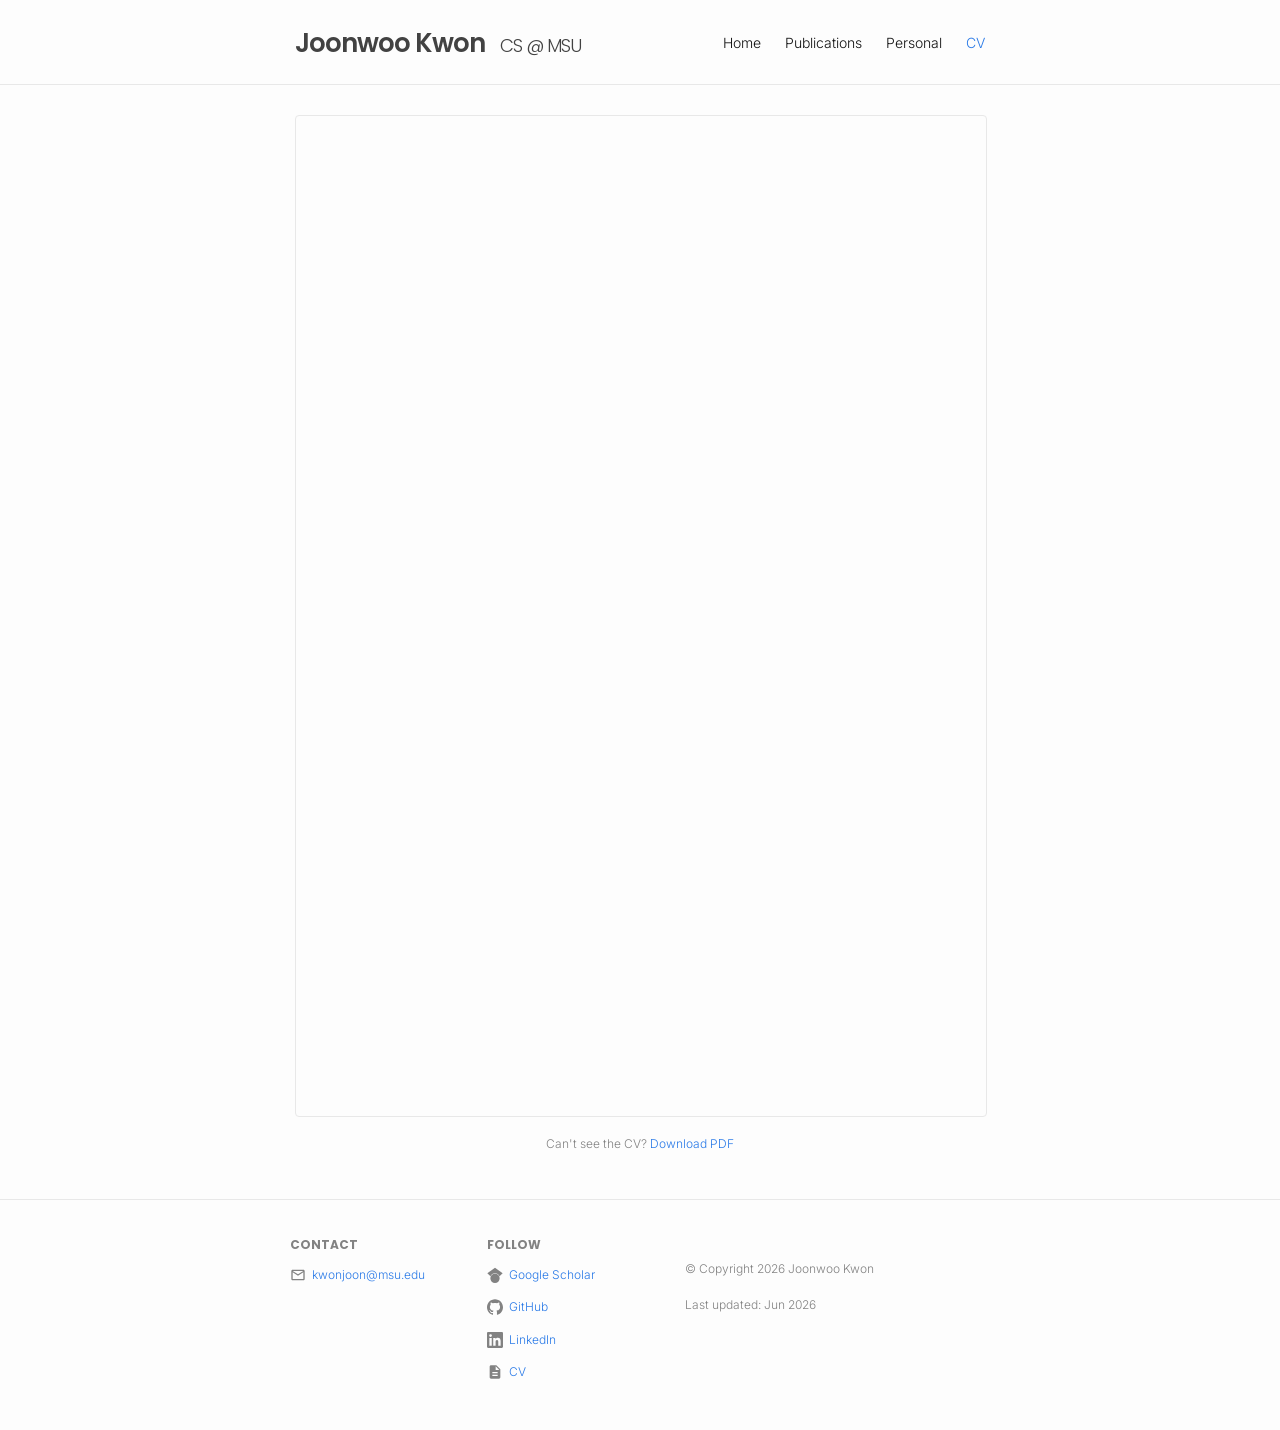
==== cv.html @ ac413c58 "Compact mobile footer layout with inline social links" ====
<!DOCTYPE html>
<html>
<head>
  <meta charset="utf-8"/>
  <meta name="viewport" content="width=device-width initial-scale=1" />
  <meta http-equiv="X-UA-Compatible" content="IE=edge"/>

  <title>CV · Joonwoo Kwon</title>
  <meta name="description" content="CV — Joonwoo Kwon"/>

  <link rel="shortcut icon" href="image/icon.png" type="image/x-icon"/>

  <link rel="stylesheet" type="text/css" href="https://fonts.googleapis.com/css?family=DM+Sans">
  <link rel="stylesheet" type="text/css" href="https://fonts.googleapis.com/css?family=Poppins">
  <link rel="stylesheet" type="text/css" href="https://fonts.googleapis.com/css?family=Inter">

  <style>
    body, h1, h2, h3, h4, h5, h6, p, blockquote, pre, hr, dl, dd, ol, ul, figure {
      margin: 0;
      padding: 0;
      -webkit-font-smoothing: antialiased;
    }
    body {
      font-family: Inter, "Source Sans Pro", Arial, sans-serif;
      font-size: 14px;
      line-height: 1.7;
      font-weight: 300;
      color: #111;
      background-color: #fdfdfd;
      -webkit-text-size-adjust: 100%;
    }
    h1, h2, h3, h4, h5, h6, p, blockquote, pre, ul, ol, dl, figure { margin-bottom: 15px; }
    h1, h2, h3, h4, h5, h6 { font-weight: 700; font-family: Poppins, "DM Sans", Arial, sans-serif; }
    h4 { font-size: 12px; }
    a { color: #2a7ae7; text-decoration: none; }
    a:hover { color: #111; text-decoration: none; }

    .wrapper {
      max-width: calc(750px - 30px * 2);
      margin: 0 auto;
      padding-right: 30px;
      padding-left: 30px;
      position: relative;
    }
    .wrapper:after { content: ""; display: table; clear: both; }
    @media screen and (max-width: 800px) {
      .wrapper { max-width: calc(800px - 30px); padding-right: 15px; padding-left: 15px; }
    }

    .site-header {
      border-bottom: 1px solid #e8e8e8;
      min-height: 56px;
      padding-top: 10px;
      padding-bottom: 10px;
      position: relative;
    }
    @media screen and (max-width: 500px) {
      .site-header { padding-top: 0; padding-bottom: 0; }
    }
    .site-title {
      font-size: 26px;
      line-height: 56px;
      letter-spacing: -1px;
      float: left;
      font-weight: 700;
      font-family: Poppins, "DM Sans", Arial, sans-serif;
      color: rgb(66.25, 66.25, 66.25);
    }
    .site-nav { z-index: 10; float: right; line-height: 56px; }
    .site-nav .page-link { color: #111; line-height: 1.7; }
    .site-nav .page-link:hover { text-decoration: wavy underline orange; }
    .site-nav .page-link:not(:first-child) { margin-left: 20px; }
    .site-nav .page-link.active { color: #2a7ae7; }
    @media screen and (max-width: 500px) {
      .site-nav {
        position: absolute;
        top: 12px;
        right: 24px;
        border: 1px solid #e8e8e8;
        border-radius: 5px;
        text-align: right;
      }
      .site-nav .page-link { font-size: 16px; display: block; padding: 6px 16px; }
    }

    .page-content { padding: 30px 0; }

    .site-footer { border-top: 1px solid #e8e8e8; padding: 30px 0; }
    .footer-col-wrapper { font-size: 15px; color: #828282; margin-left: -15px; }
    .footer-col-wrapper:after { content: ""; display: table; clear: both; }
    .footer-col { float: left; margin-bottom: 10px; padding-left: 10px; font-size: 12px; }
    .footer-col-1 { width: calc(28% - 10px); }
    .footer-col-2 { width: calc(28% - 10px); }
    .footer-col-3 { width: calc(44% - 10px); }
    .footer-col h4 { margin: 0; line-height: 30px; font-family: Poppins, "DM Sans", Arial, sans-serif; font-size: 12px; }
    .footer-col .social-links { display: flex; flex-wrap: wrap; }
    .footer-col .social-links .social-link {
      display: flex; width: 100%; align-items: center;
      line-height: 16px; margin-top: 6.5px; margin-bottom: 10px;
    }
    .footer-col .social-links .social-link svg {
      width: 16px; height: 16px; flex-shrink: 0; fill: #828282;
    }
    .footer-col .social-links .social-link a { margin-left: 6px; word-break: break-all; }
    .powered-by { font-size: 12px !important; color: #828282; display: flex; align-items: flex-start; gap: 14px; }
    .powered-by .powered-by-text { flex: 1; }
    .powered-by .powered-by-text h4 { visibility: hidden; }
    .powered-by p { line-height: 1.5; margin-bottom: 0; }
    .powered-by .footer-mark {
      width: 90px; height: auto; display: block;
      flex-shrink: 0; margin-top: 22px;
    }
    @media screen and (max-width: 600px) {
      .site-header { padding: 14px 0 12px; min-height: 0; }
      .site-header .wrapper { padding-top: 0 !important; }
      .site-title { float: none; display: block; line-height: 1.3; font-size: 22px; text-align: center; margin-bottom: 8px; }
      .site-title > div b:last-child { margin-left: 6px; font-size: 60%; }
      .site-nav { float: none; line-height: 1.4; text-align: center; }
      .site-nav .menu { display: flex; justify-content: center; gap: 18px; flex-wrap: wrap; position: static; border: none; }
      .site-nav .page-link:not(:first-child) { margin-left: 0; }
      .site-nav .page-link { font-size: 14px; padding: 0; display: inline; }

      /* Ultra-compact mobile footer */
      .site-footer { padding: 10px 0 8px !important; }
      .footer-col-wrapper {
        display: flex !important; flex-wrap: wrap !important; justify-content: center !important;
        margin-left: 0 !important; gap: 6px 14px !important; font-size: 12px !important;
      }
      .footer-col { float: none !important; width: auto !important; padding-left: 0 !important; margin: 0 !important; }
      .footer-col h4 { display: none !important; }
      .footer-col .social-links {
        display: flex !important; flex-wrap: wrap !important; justify-content: center !important; gap: 4px 14px !important;
      }
      .footer-col .social-links .social-link {
        width: auto !important; margin: 0 !important; line-height: 1.4 !important; align-items: center !important;
      }
      .footer-col .social-links .social-link svg { width: 13px !important; height: 13px !important; }
      .footer-col .social-links .social-link a { margin-left: 4px !important; font-size: 12px !important; }
      .footer-col.powered-by {
        flex-basis: 100% !important;
        display: flex !important;
        gap: 8px !important; margin-top: 6px !important; padding-top: 6px !important;
        border-top: 1px solid #e8e8e8 !important;
        align-items: center !important; justify-content: center !important; text-align: center !important;
      }
      .powered-by .powered-by-text { flex: 0 0 auto !important; }
      .powered-by .powered-by-text h4 { display: none !important; }
      .powered-by .footer-mark { width: 28px !important; margin-top: 0 !important; }
      .powered-by p { line-height: 1.3 !important; font-size: 11px !important; margin: 0 !important; }
      .powered-by p br + br { display: none !important; }
    }
  </style>
</head>

<body>
  <header class="site-header">
    <div class="wrapper" style="padding-top:5px">
      <a class="site-title" href="index.html">
        <div><b style="font-weight:600">Joonwoo Kwon</b> <b style="font-size: 70%;font-weight: 300;margin-left:10px"> CS @ MSU</b></div>
      </a>
      <nav class="site-nav">
        <div class="menu">
          <a class="page-link" href="index.html">Home</a>
          <a class="page-link" href="publications.html">Publications</a>
          <a class="page-link" href="personal.html">Personal</a>
          <a class="page-link active" href="cv.html">CV</a>
        </div>
      </nav>
    </div>
  </header>

  <div class="page-content">
    <div class="wrapper">
      <iframe src="files/CV_Joonwoo_Kwon.pdf" width="100%" height="1000" style="border:1px solid #e8e8e8; border-radius:4px;"></iframe>
      <p style="margin-top:10px; font-size:12px; color:#828282; text-align:center;">
        Can't see the CV? <a href="files/CV_Joonwoo_Kwon.pdf" download>Download PDF</a>
      </p>
    </div>
  </div>

  <footer class="site-footer">
    <div class="wrapper">
      <div class="footer-col-wrapper">
        <div class="footer-col footer-col-1">
          <h4>CONTACT</h4>
          <div class="social-links">
            <div class="social-link">
              <svg viewBox="0 0 24 24" xmlns="http://www.w3.org/2000/svg"><path d="M22 6c0-1.1-.9-2-2-2H4c-1.1 0-2 .9-2 2v12c0 1.1.9 2 2 2h16c1.1 0 2-.9 2-2V6zm-2 0l-8 5-8-5h16zm0 12H4V8l8 5 8-5v10z"/></svg>
              <a href="mailto:kwonjoon@msu.edu">kwonjoon@msu.edu</a>
            </div>
          </div>
        </div>

        <div class="footer-col footer-col-2">
          <h4>FOLLOW</h4>
          <div class="social-links">
            <div class="social-link">
              <svg viewBox="0 0 24 24" xmlns="http://www.w3.org/2000/svg"><path d="M5.242 13.769L.5 9.5 12 1l11.5 8.5-4.742 4.269C17.548 11.249 14.978 9.5 12 9.5c-2.977 0-5.548 1.748-6.758 4.269zM12 10a7 7 0 100 14 7 7 0 000-14z"/></svg>
              <a href="https://scholar.google.com/citations?user=pdnfn3YAAAAJ&hl=en">Google Scholar</a>
            </div>
            <div class="social-link">
              <svg viewBox="0 0 24 24" xmlns="http://www.w3.org/2000/svg"><path d="M12 .297c-6.63 0-12 5.373-12 12 0 5.303 3.438 9.8 8.205 11.385.6.113.82-.258.82-.577 0-.285-.01-1.04-.015-2.04-3.338.724-4.042-1.61-4.042-1.61C4.422 18.07 3.633 17.7 3.633 17.7c-1.087-.744.084-.729.084-.729 1.205.084 1.838 1.236 1.838 1.236 1.07 1.835 2.809 1.305 3.495.998.108-.776.417-1.305.76-1.605-2.665-.3-5.466-1.332-5.466-5.93 0-1.31.465-2.38 1.235-3.22-.135-.303-.54-1.523.105-3.176 0 0 1.005-.322 3.3 1.23.96-.267 1.98-.4 3-.405 1.02.005 2.04.138 3 .405 2.28-1.552 3.285-1.23 3.285-1.23.645 1.653.24 2.873.12 3.176.765.84 1.23 1.91 1.23 3.22 0 4.61-2.805 5.625-5.475 5.92.42.36.81 1.096.81 2.22 0 1.606-.015 2.896-.015 3.286 0 .315.21.69.825.57C20.565 22.092 24 17.592 24 12.297c0-6.627-5.373-12-12-12"/></svg>
              <a href="https://github.com/ioahKwon">GitHub</a>
            </div>
            <div class="social-link">
              <svg viewBox="0 0 24 24" xmlns="http://www.w3.org/2000/svg"><path d="M20.447 20.452h-3.554v-5.569c0-1.328-.027-3.037-1.852-3.037-1.853 0-2.136 1.445-2.136 2.939v5.667H9.351V9h3.414v1.561h.046c.477-.9 1.637-1.85 3.37-1.85 3.601 0 4.267 2.37 4.267 5.455v6.286zM5.337 7.433a2.062 2.062 0 01-2.063-2.065 2.063 2.063 0 112.063 2.065zm1.782 13.019H3.555V9h3.564v11.452zM22.225 0H1.771C.792 0 0 .774 0 1.729v20.542C0 23.227.792 24 1.771 24h20.451C23.2 24 24 23.227 24 22.271V1.729C24 .774 23.2 0 22.222 0h.003z"/></svg>
              <a href="https://www.linkedin.com/in/joonwookwon/">LinkedIn</a>
            </div>
            <div class="social-link">
              <svg viewBox="0 0 24 24" xmlns="http://www.w3.org/2000/svg"><path d="M14 2H6c-1.1 0-1.99.9-1.99 2L4 20c0 1.1.89 2 1.99 2H18c1.1 0 2-.9 2-2V8l-6-6zm2 16H8v-2h8v2zm0-4H8v-2h8v2zm-3-5V3.5L18.5 9H13z"/></svg>
              <a href="files/CV_Joonwoo_Kwon.pdf">CV</a>
            </div>
          </div>
        </div>

        <div class="footer-col footer-col-3 powered-by">
          <div class="powered-by-text">
            <h4>&nbsp;</h4>
            <p>
              &copy; Copyright 2026 Joonwoo Kwon <br/>
              <br/>
              Last updated: Jun 2026
            </p>
          </div>
          <img class="footer-mark" src="image/fox-unscreen.gif" alt="">
        </div>
      </div>
    </div>
  </footer>

</body>
</html>
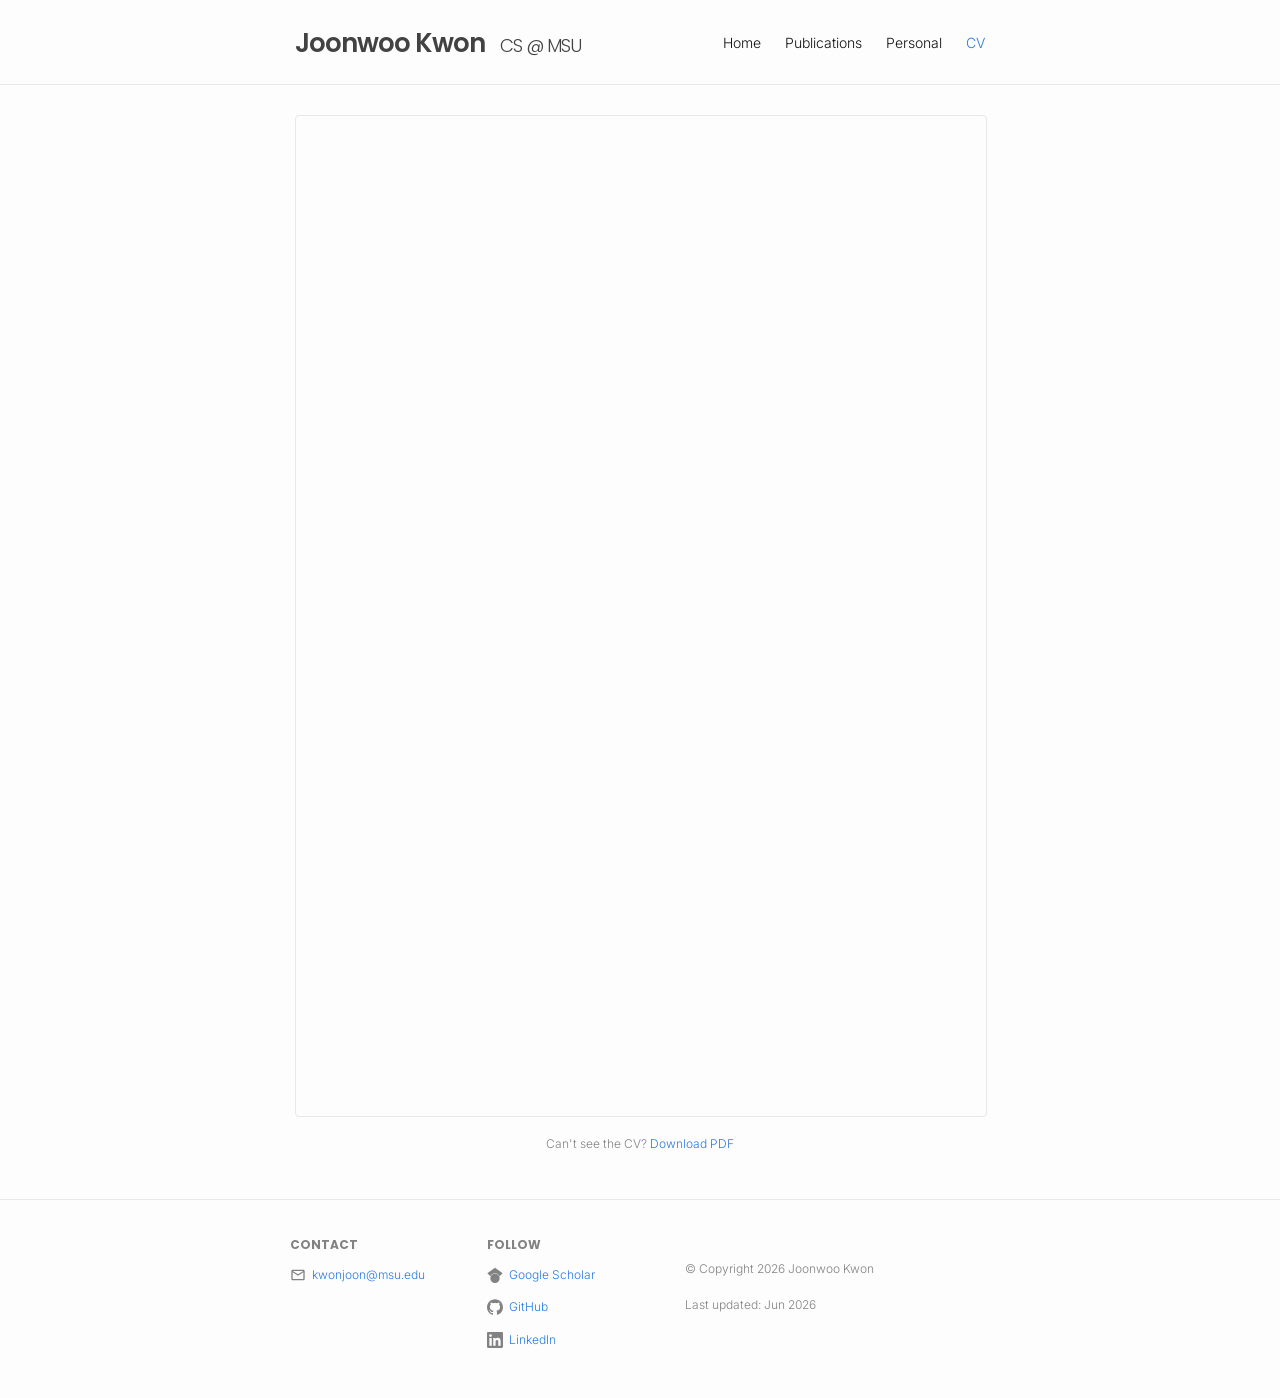
==== commit ee53b839: "Remove CV from footer FOLLOW (already in top nav)" ====
--- a/cv.html
+++ b/cv.html
@@ -206,10 +206,6 @@
               <svg viewBox="0 0 24 24" xmlns="http://www.w3.org/2000/svg"><path d="M20.447 20.452h-3.554v-5.569c0-1.328-.027-3.037-1.852-3.037-1.853 0-2.136 1.445-2.136 2.939v5.667H9.351V9h3.414v1.561h.046c.477-.9 1.637-1.85 3.37-1.85 3.601 0 4.267 2.37 4.267 5.455v6.286zM5.337 7.433a2.062 2.062 0 01-2.063-2.065 2.063 2.063 0 112.063 2.065zm1.782 13.019H3.555V9h3.564v11.452zM22.225 0H1.771C.792 0 0 .774 0 1.729v20.542C0 23.227.792 24 1.771 24h20.451C23.2 24 24 23.227 24 22.271V1.729C24 .774 23.2 0 22.222 0h.003z"/></svg>
               <a href="https://www.linkedin.com/in/joonwookwon/">LinkedIn</a>
             </div>
-            <div class="social-link">
-              <svg viewBox="0 0 24 24" xmlns="http://www.w3.org/2000/svg"><path d="M14 2H6c-1.1 0-1.99.9-1.99 2L4 20c0 1.1.89 2 1.99 2H18c1.1 0 2-.9 2-2V8l-6-6zm2 16H8v-2h8v2zm0-4H8v-2h8v2zm-3-5V3.5L18.5 9H13z"/></svg>
-              <a href="files/CV_Joonwoo_Kwon.pdf">CV</a>
-            </div>
           </div>
         </div>
 
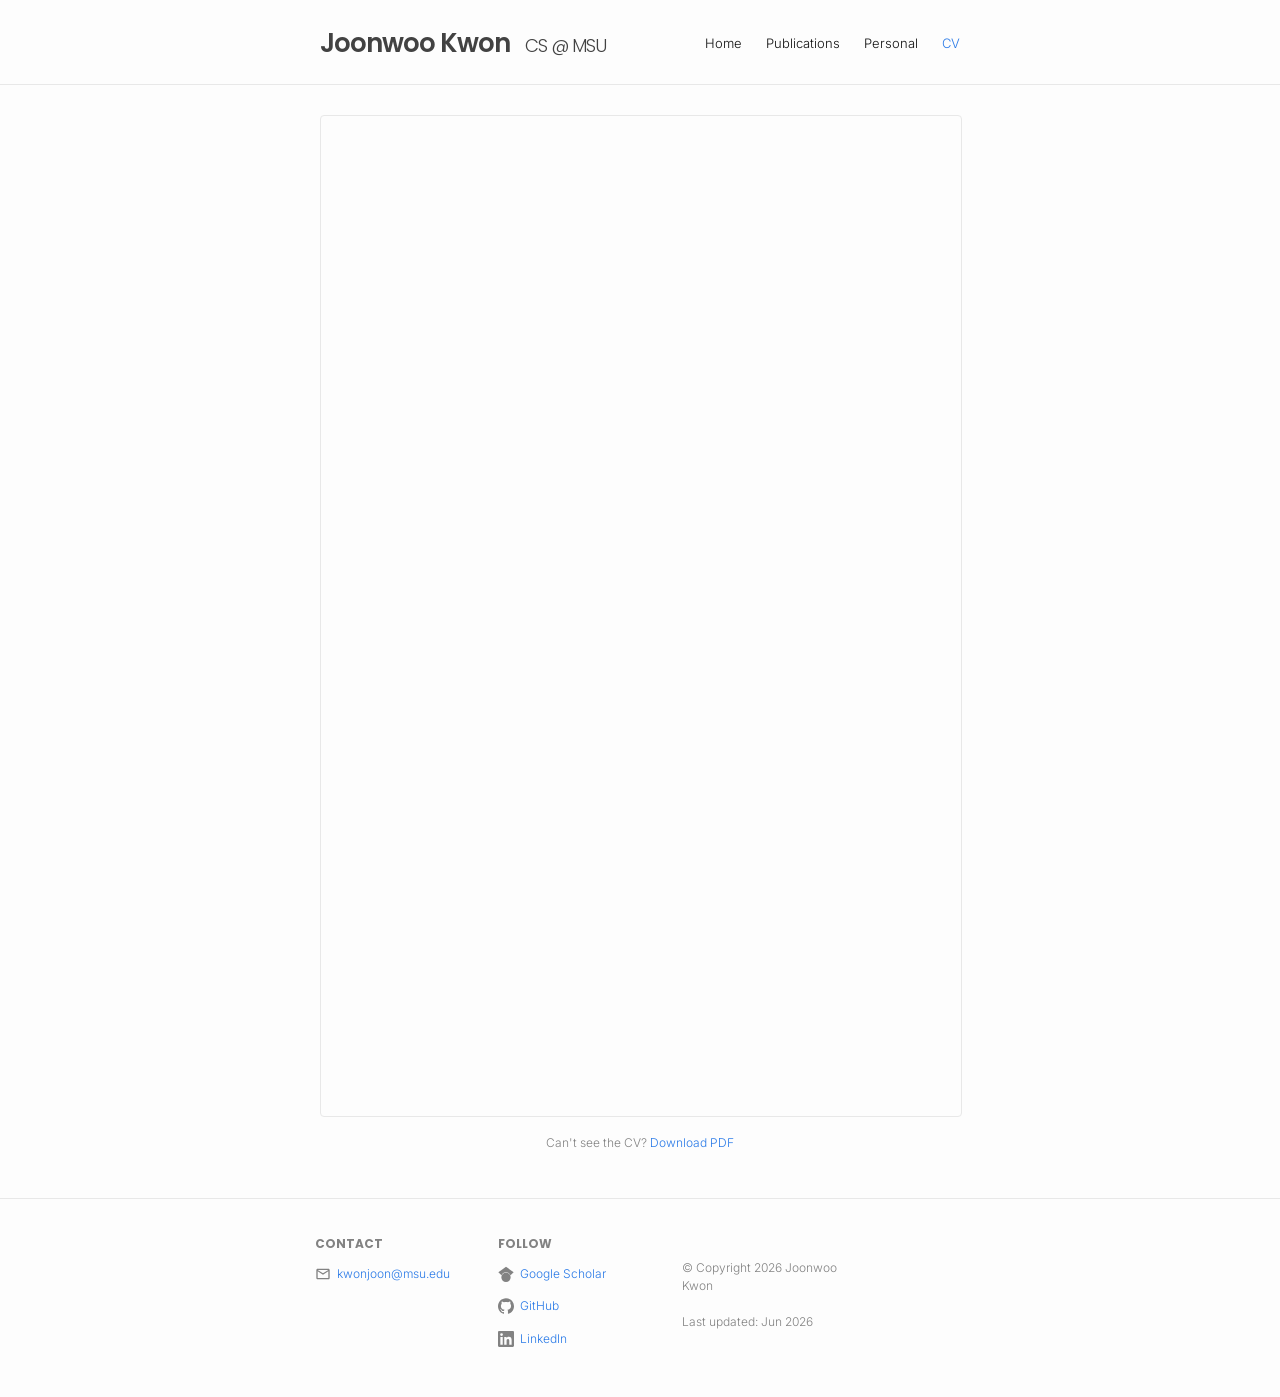
==== commit a35827a3: "Narrow content width to 640px and reduce body font to 13px" ====
--- a/cv.html
+++ b/cv.html
@@ -22,7 +22,7 @@
     }
     body {
       font-family: Inter, "Source Sans Pro", Arial, sans-serif;
-      font-size: 14px;
+      font-size: 13px;
       line-height: 1.7;
       font-weight: 300;
       color: #111;
@@ -36,7 +36,7 @@
     a:hover { color: #111; text-decoration: none; }
 
     .wrapper {
-      max-width: calc(750px - 30px * 2);
+      max-width: calc(700px - 30px * 2);
       margin: 0 auto;
       padding-right: 30px;
       padding-left: 30px;
@@ -111,14 +111,15 @@
       flex-shrink: 0; margin-top: 22px;
     }
     @media screen and (max-width: 600px) {
-      .site-header { padding: 14px 0 12px; min-height: 0; }
+      .site-header { padding: 14px 0 12px !important; min-height: 0 !important; line-height: 1.3 !important; }
       .site-header .wrapper { padding-top: 0 !important; }
-      .site-title { float: none; display: block; line-height: 1.3; font-size: 22px; text-align: center; margin-bottom: 8px; }
-      .site-title > div b:last-child { margin-left: 6px; font-size: 60%; }
-      .site-nav { float: none; line-height: 1.4; text-align: center; }
-      .site-nav .menu { display: flex; justify-content: center; gap: 18px; flex-wrap: wrap; position: static; border: none; }
-      .site-nav .page-link:not(:first-child) { margin-left: 0; }
-      .site-nav .page-link { font-size: 14px; padding: 0; display: inline; }
+      .site-title { float: none !important; display: block !important; line-height: 1.3 !important; font-size: 22px !important; text-align: center !important; margin-bottom: 10px !important; }
+      .site-title > div { line-height: 1.3 !important; }
+      .site-title > div b:last-child { margin-left: 6px !important; font-size: 60% !important; }
+      .site-nav { float: none !important; line-height: 1.4 !important; text-align: center !important; position: static !important; border: none !important; }
+      .site-nav .menu { display: flex !important; justify-content: center !important; gap: 18px !important; flex-wrap: wrap !important; position: static !important; border: none !important; }
+      .site-nav .page-link:not(:first-child) { margin-left: 0 !important; }
+      .site-nav .page-link { font-size: 14px !important; padding: 0 !important; display: inline !important; }
 
       /* Ultra-compact mobile footer */
       .site-footer { padding: 10px 0 8px !important; }
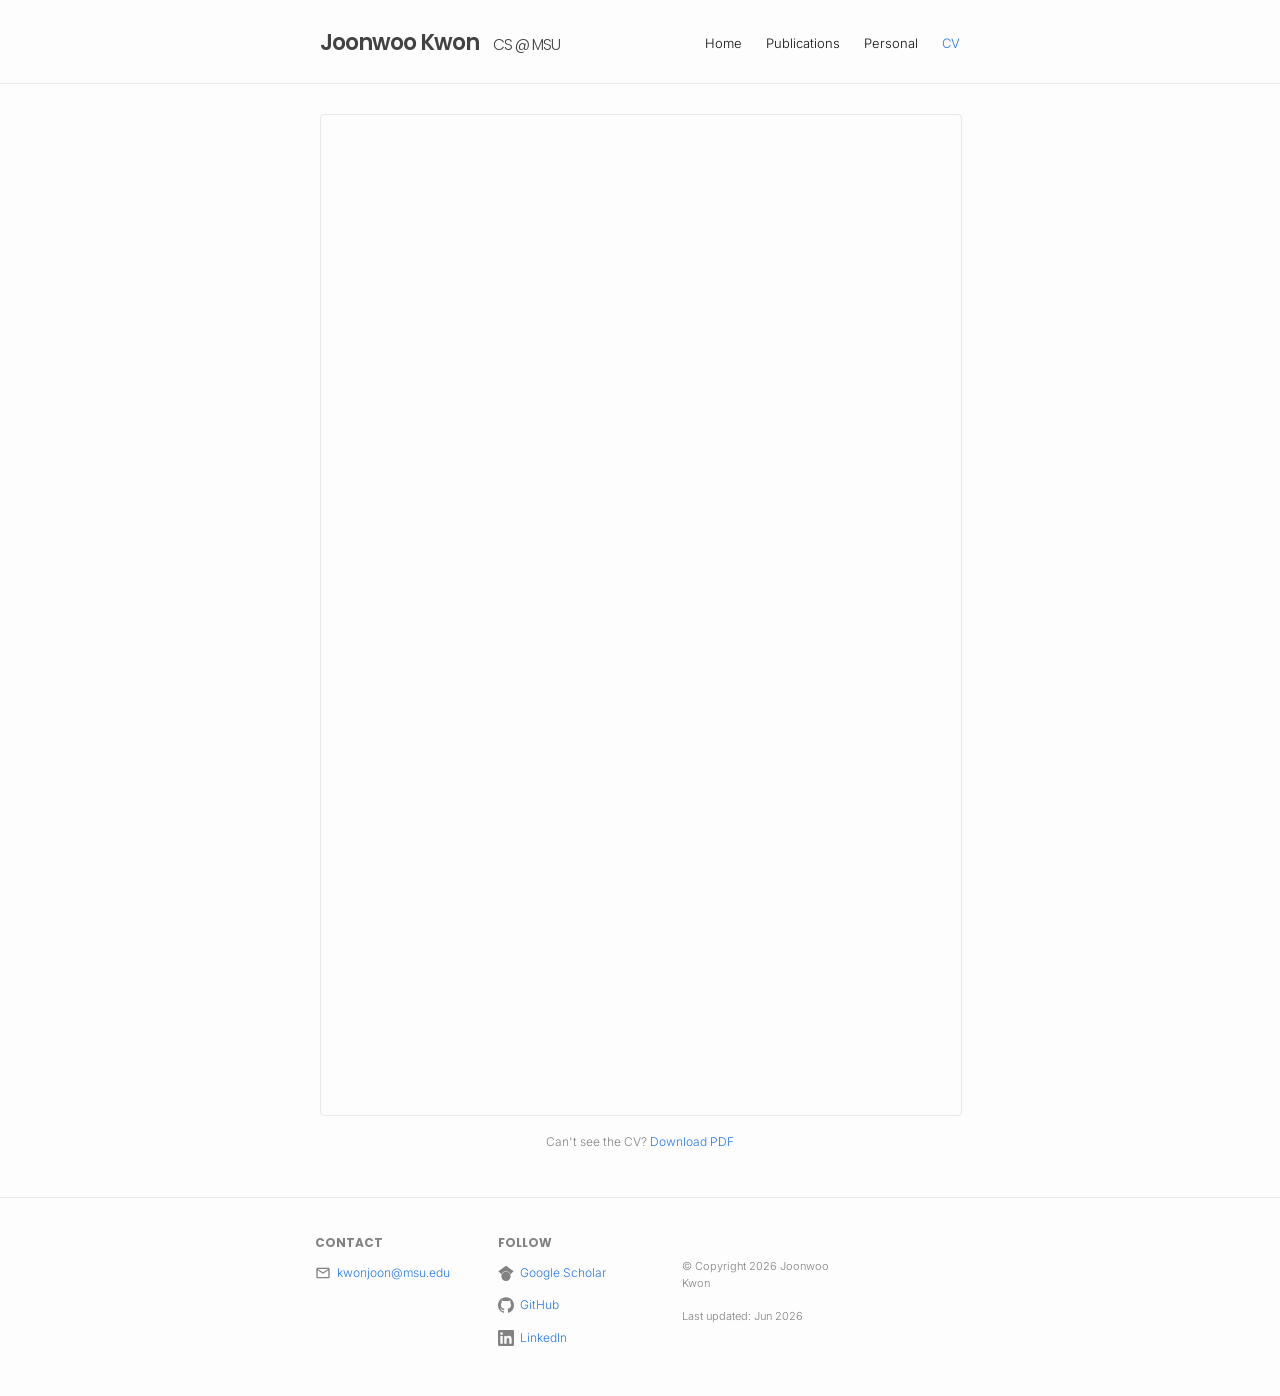
==== commit 9cbeb95c: "Reduce footer copyright text to 11px" ====
--- a/cv.html
+++ b/cv.html
@@ -58,7 +58,7 @@
       .site-header { padding-top: 0; padding-bottom: 0; }
     }
     .site-title {
-      font-size: 26px;
+      font-size: 22px;
       line-height: 56px;
       letter-spacing: -1px;
       float: left;
@@ -67,7 +67,7 @@
       color: rgb(66.25, 66.25, 66.25);
     }
     .site-nav { z-index: 10; float: right; line-height: 56px; }
-    .site-nav .page-link { color: #111; line-height: 1.7; }
+    .site-nav .page-link { color: #111; line-height: 1.7; font-size: 13px; }
     .site-nav .page-link:hover { text-decoration: wavy underline orange; }
     .site-nav .page-link:not(:first-child) { margin-left: 20px; }
     .site-nav .page-link.active { color: #2a7ae7; }
@@ -102,7 +102,7 @@
       width: 16px; height: 16px; flex-shrink: 0; fill: #828282;
     }
     .footer-col .social-links .social-link a { margin-left: 6px; word-break: break-all; }
-    .powered-by { font-size: 12px !important; color: #828282; display: flex; align-items: flex-start; gap: 14px; }
+    .powered-by { font-size: 11px !important; color: #828282; display: flex; align-items: flex-start; gap: 14px; }
     .powered-by .powered-by-text { flex: 1; }
     .powered-by .powered-by-text h4 { visibility: hidden; }
     .powered-by p { line-height: 1.5; margin-bottom: 0; }
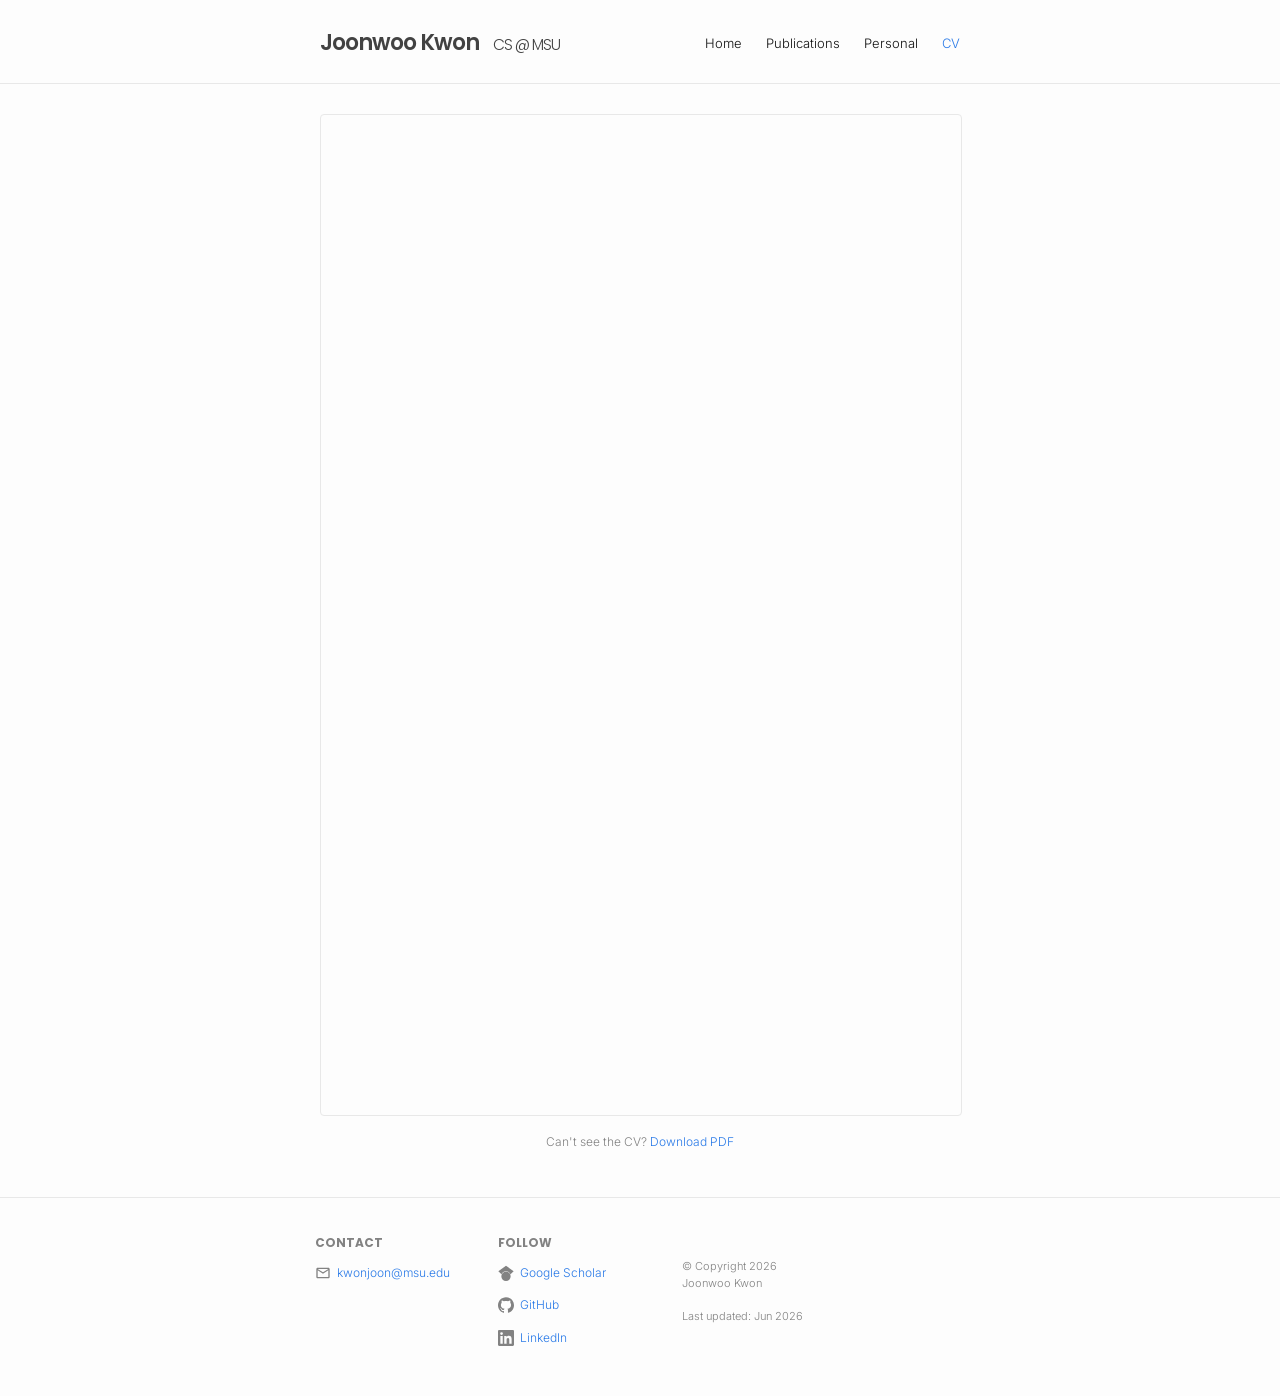
==== commit 0d35c847: "Break copyright into two lines" ====
--- a/cv.html
+++ b/cv.html
@@ -214,7 +214,7 @@
           <div class="powered-by-text">
             <h4>&nbsp;</h4>
             <p>
-              &copy; Copyright 2026 Joonwoo Kwon <br/>
+              &copy; Copyright 2026 <br/>Joonwoo Kwon <br/>
               <br/>
               Last updated: Jun 2026
             </p>
